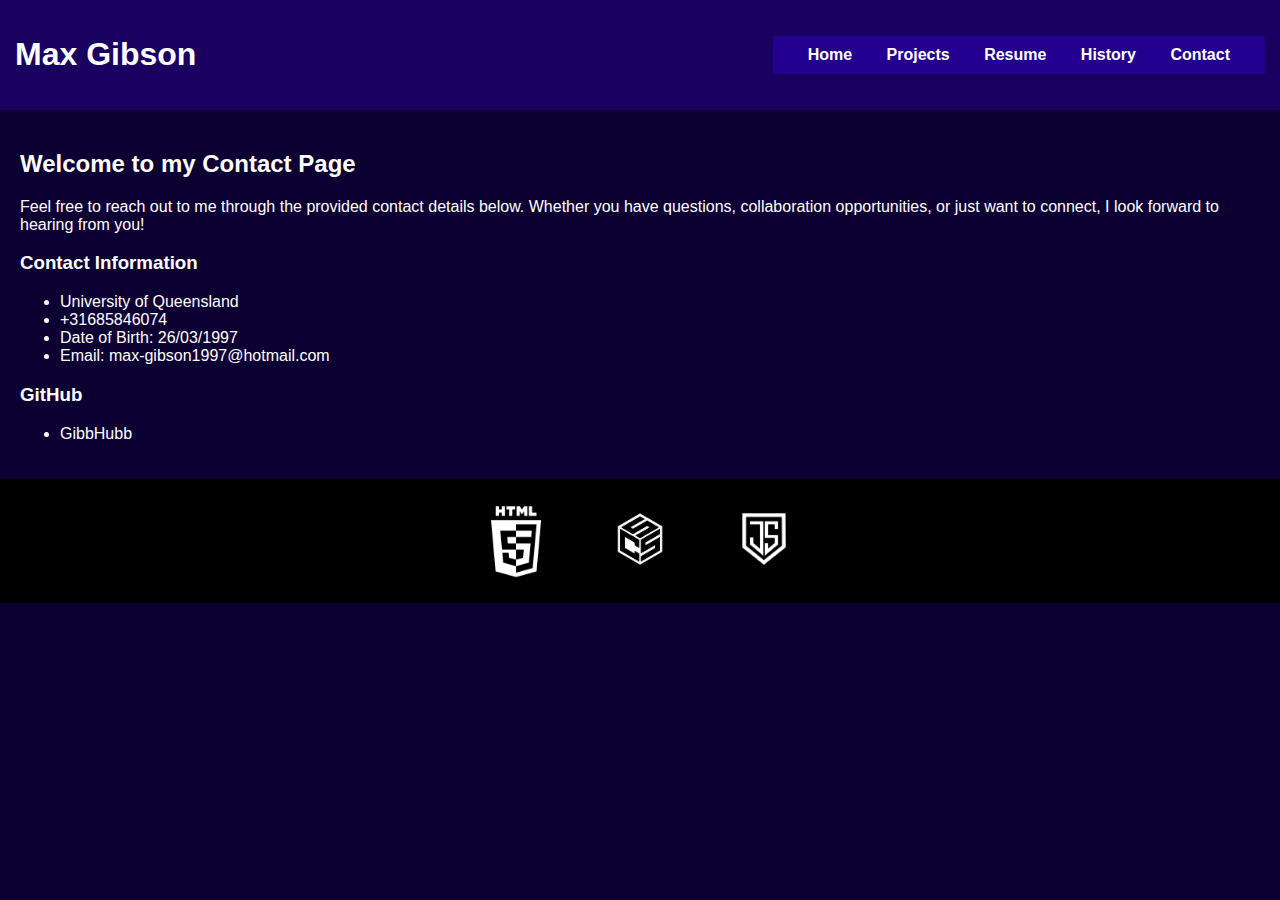
==== contact.html @ a4ded8d0 "first upload" ====
<!DOCTYPE html>
<html lang="en">
<head>
    <meta charset="UTF-8">
    <meta name="viewport" content="width=device-width, initial-scale=1.0">
    <title>Max Gibson - Contact</title>
    <link rel="stylesheet" href="./resources/index.css"> <!-- Link to your existing CSS file -->
</head>
<body>

    <header>
        <h1>Max Gibson</h1>
        <nav>
            <a href="index.html">Home</a>
            <a href="projects.html">Projects</a>
            <a href="resume.html">Resume</a>
            <a href="history.html">History</a>
            <a href="contact.html">Contact</a>
        </nav>
    </header>

    <section>
        <h2>Welcome to my Contact Page</h2>
        <p>Feel free to reach out to me through the provided contact details below. Whether you have questions, collaboration opportunities, or just want to connect, I look forward to hearing from you!</p>
        <!-- Add your contact form and details here -->
        <h3>Contact Information</h3>
        <ul>
            <li>University of Queensland</li>
            <li>+31685846074</li>
            <li>Date of Birth: 26/03/1997</li>
            <li>Email: max-gibson1997@hotmail.com</li>
        </ul>

        <h3>GitHub</h3>
        <ul>
            <li>GibbHubb</li>

        </ul>




        
    </section>

    <footer>
        <!-- Add images/icons representing your skills here -->
        <img src="./resources/HTML.png" alt="HTML" class="footer">
        <img src="./resources/CSS.jpg" alt="CSS" class="footer">
        <img src="./resources/Java.jpg" alt="Java" class="footer">
        <!-- Add more images/icons for other skills as needed -->
    </footer>

</body>
</html>
---- resources/index.css ----
/* index.css */

body {
    font-family: 'Arial', sans-serif;
    margin: 0;
    padding: 0;
    box-sizing: border-box;
    background-color: #0c0032;
    color: #ffffff; /* Light text */
}

header {
    background-color: #190061;
    color: #ffffff;
    padding: 15px;
    display: flex;
    justify-content: space-between;
    align-items: center;
    box-shadow: 0 2px 4px rgba(0, 0, 0, 0.1); /* Add a subtle box shadow */
}

nav {
    background-color: #240090;
    padding: 10px 20px;
    text-align: center;
    box-shadow: 0 2px 4px rgba(0, 0, 0, 0.1); /* Add a subtle box shadow */
}

nav a {
    text-decoration: none;
    color: #ffffff;
    margin: 0 15px;
    font-weight: bold; /* Make the navigation links bold */
    transition: color 0.3s ease; /* Smooth color transition on hover */
}

nav a:hover {
    color: #8ee4af; /* Change color on hover */
}

section {
    padding: 20px;
}


footer {
    background-color: #000000;
    color: #ffffff;
    padding: 10px; /* Increased padding for better spacing */
    text-align: center;
    box-shadow: 0 2px 4px rgba(0, 0, 0, 0.1);
}

.footer-content {
    display: flex;
    justify-content: space-around; /* Adjusted spacing for better alignment */
    align-items: center;
}


.footer {
    width: 100px; /* Set a specific width */
    height: 100px; /* Set a specific height */
    margin: 0 10px; /* Add equal margin on both sides of each image */
}


/* Add a smooth transition for a more polished look */
footer {
    transition: background-color 0.3s ease, color 0.3s ease;
}


#home {
    display: flex;
    justify-content: space-between;
    align-items: center;
}

.big-image {
    max-width: 50%;
}

.big-image img {
    width: 100%;
    height: auto;
}

/* Add a smooth transition for a more polished look */
body, header, nav, section, footer {
    transition: background-color 0.3s ease, color 0.3s ease;
}
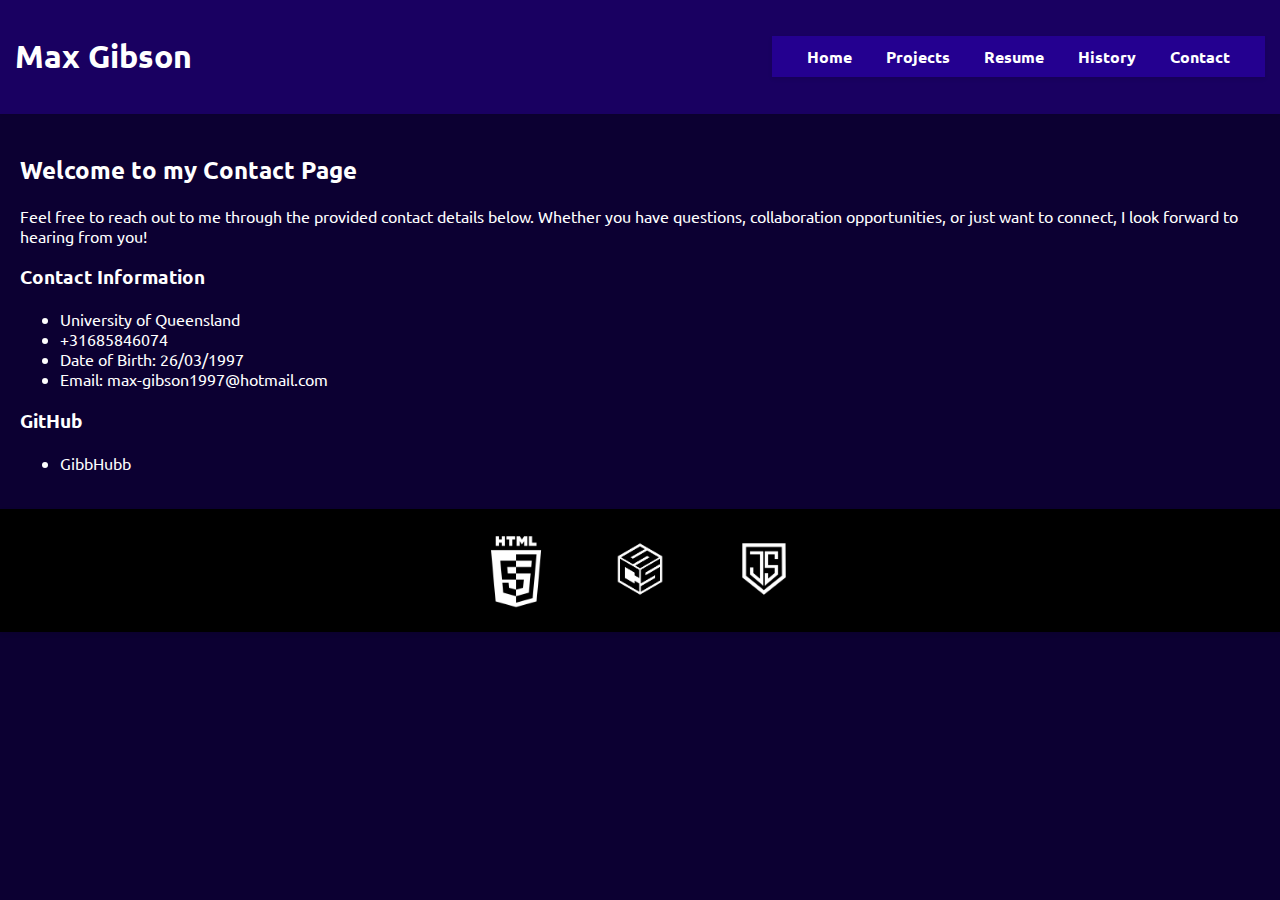
==== commit aee65ea0: "delete usless photos" ====
--- a/contact.html
+++ b/contact.html
@@ -4,7 +4,10 @@
     <meta charset="UTF-8">
     <meta name="viewport" content="width=device-width, initial-scale=1.0">
     <title>Max Gibson - Contact</title>
-    <link rel="stylesheet" href="./resources/index.css"> <!-- Link to your existing CSS file -->
+    <link rel="stylesheet" href="./resources/index.css">
+    <link rel="preconnect" href="https://fonts.googleapis.com">
+    <link rel="preconnect" href="https://fonts.gstatic.com" crossorigin>
+    <link href="https://fonts.googleapis.com/css2?family=Abril+Fatface&family=Merriweather:ital@0;1&family=Ubuntu&family=Work+Sans:wght@400;500;800&display=swap" rel="stylesheet">
 </head>
 <body>
 
--- a/resources/index.css
+++ b/resources/index.css
@@ -1,7 +1,12 @@
 /* index.css */
 
+
+
+  * {
+    font-family: "Ubuntu";
+  }
+
 body {
-    font-family: 'Arial', sans-serif;
     margin: 0;
     padding: 0;
     box-sizing: border-box;
@@ -38,7 +43,7 @@
     color: #8ee4af; /* Change color on hover */
 }
 
-section {
+section, #guessing-game{
     padding: 20px;
 }
 
